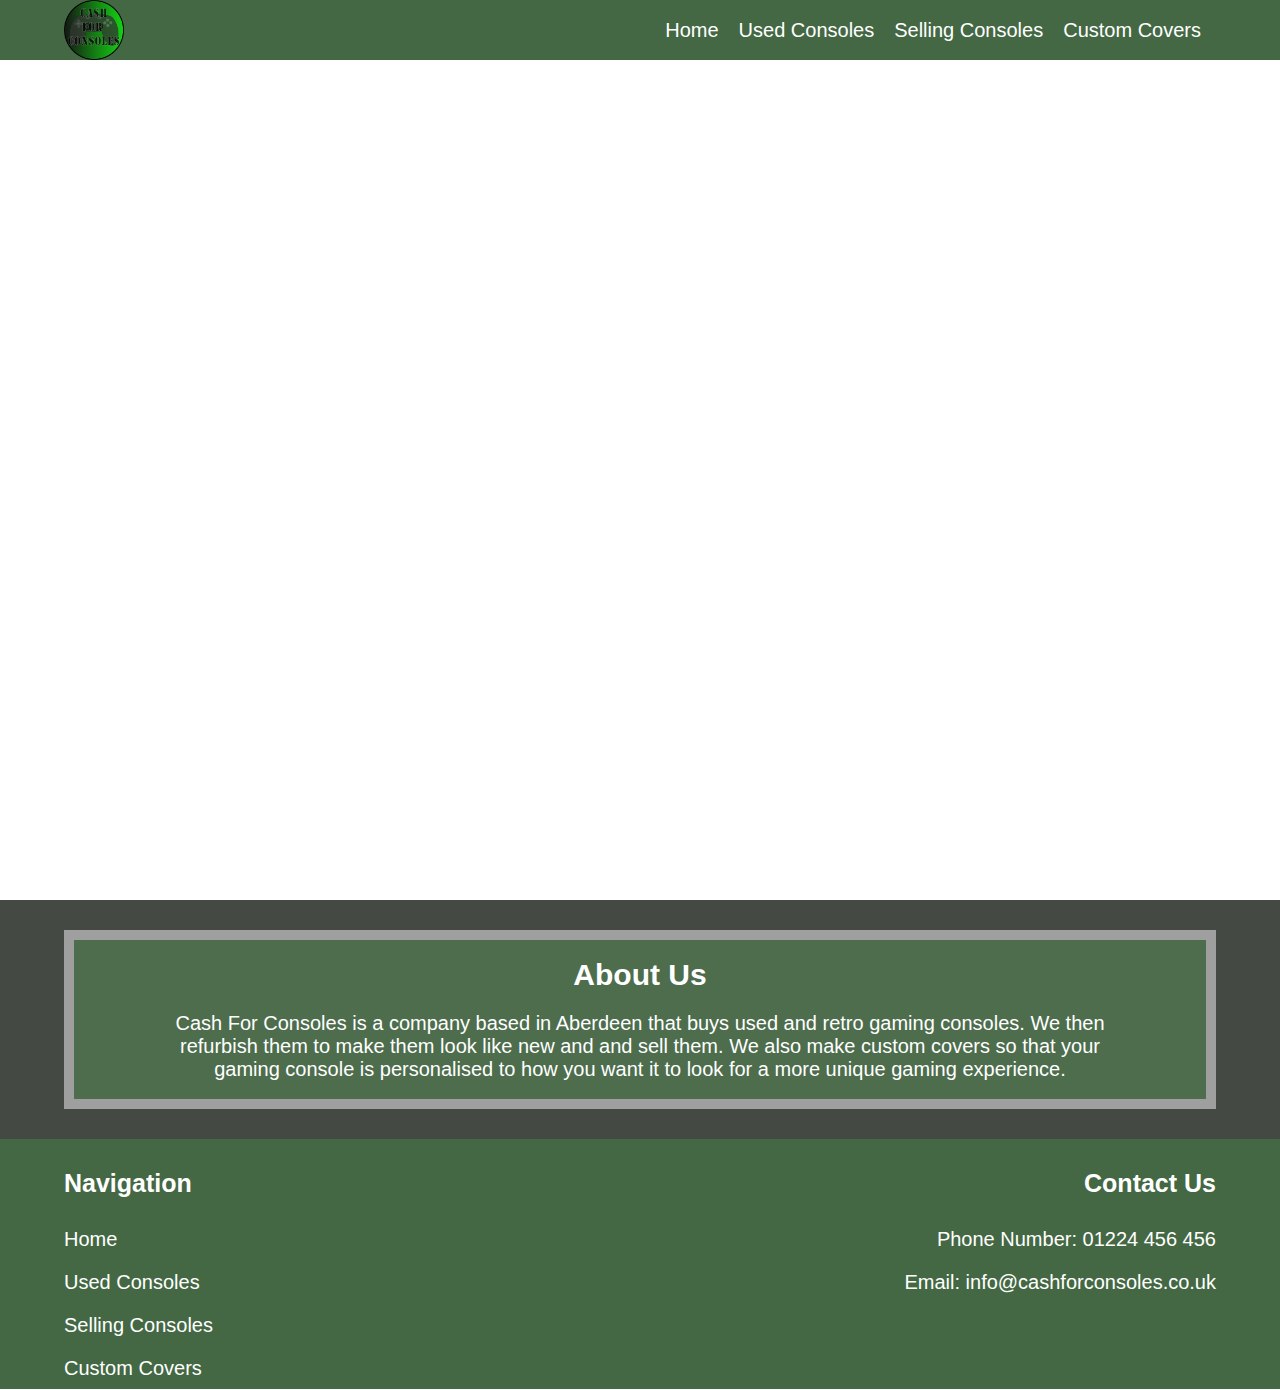
==== usedConsoles.html @ 1e2acec2 "creating used consoles page" ====
<!doctype html>
<html>
<head>
<meta charset="UTF-8">
<title>Used Consoles</title>
<link href="..//css/style.css" rel="stylesheet" type="text/css">
</head>

<body>
	
	<header>
			<a href="index.html">
				<div class="logo">
					<img class="logo1" alt src="img/newlogo.png">
				</div> 
			</a>

			<div>
				<nav>
					<a href="index.html">Home</a>
					<a href="usedConsoles.html">Used Consoles</a>
					<a href="#Selling Consoles">Selling Consoles</a>
					<a href="#Custom Covers">Custom Covers</a>
				</nav>
			</div>	
		</header>
	
		<div id="hero">
		</div>
	
	
		<div class="about">
			<div class="about_text">
				<h2>About Us</h2>
				<p>Cash For Consoles is a company based in Aberdeen that buys used and retro gaming consoles. We then refurbish them to make them look like new and and sell them. We also make custom covers so that your gaming console is personalised to how you want it to look for a more unique gaming experience.</p>
			</div>
		</div>
	
		<footer>
			
			<div class="left">
				<h3>Navigation</h3>
				<ul>
				<li><a href="index.html">Home</a></li>
				<li><a href="#used consoles">Used Consoles</a></li>
				<li><a href="#selling consoles">Selling Consoles</a></li>
				<li><a href="#custom covers">Custom Covers</a></li>
			</ul>
			</div>
			
				
			
			<div class="right">
				<h3>Contact Us</h3>
				<ul>
					<li>Phone Number: 01224 456 456</li>
					<li>Email: info@cashforconsoles.co.uk</li>
			</ul>
			</div>
			
		</footer>
	
	
</body>
</html>
---- css/style.css ----
@charset "utf-8";
/* CSS Document */

*{
	margin: 0;
	padding: 0;
	box-sizing: border-box;
	font-family: 'Source Sans Pro', sans-serif;
}

main{

	width: 90%;
	height: auto;
	text-align: center;
}

header{
	width: 100%;
	height: 60px;
	position: fixed;
	top: 0;
	left: 0;
	z-index: 20;
	background-color: #446844;
}

.logo1{
	height: 60px;
	width: 60px;
	float: left;
	margin: 0 0 0 5%
}

nav{
	width: auto;
	height: 60px;
	float: right;
	font-size: 20px;
	padding: 0 5px;
	margin: 0 5% 0 0;
}

nav a{
	display: block;
	float: left;
	width: auto;
	overflow: auto;
	text-align: center;
	line-height: 60px;
	text-decoration: none;
	color:#FFFFFF;
	padding: 0 10px;
}

nav a:hover{
	background: #414141;
	transition: 0.6s;
}

#hero{
	width: 100%;
	height: 100vh;
	background: url("../img/Playstation.png") center;
	background-size: cover;
	position: relative;
}

.about{
	background-color: #444944;
	text-align: center;
	padding: 30px 0;
}

.about_text{
	background-color: #4D6D4D;
	width: 90%;
	height: auto;
	overflow: auto;
	margin: 0 5%;
	padding: 18px 0;
	border-style: solid;
	border-color: #9F9F9F;
	border-width: 10px;
}

p{
	font-size: 20px;
	color: white;
	padding: 20px 7% 0;
}

h2{
	color: white;
	font-size: 30px;
}

.left{
	width: 50%;
	background-color: #446844;
	float: left;
	height: 250px;
}

.right{
	width: 50%;
	float: left;
	background-color: #446844;
	height: 250px;
	text-align: right;
}


footer a{
	text-decoration: none;
	color:#ffffff;
	font-size: 20px;

}

ul{
	margin: 0 10% 40px;
	font-size: 20px;
	list-style: none; 
	color:#ffffff;
}

footer ul{
	margin:  0 10%;
}

li{
	padding: 10px 0;
}

ul li::before {
  content: "\2022";
  color: #446844;
  font-weight: bold;
  display: inline-block;
  width: 1em;
  margin-left: -1em;
}

h3{
	color: white;
	font-size: 25px;
	margin: 30px 10% 20px;
}


@media (max-width:800px){
	.left{
		width: 100%;
		text-align: center;
	}

	.right{
		width: 100%;
		background-color: #446844;
		height: 200px;
		text-align: center;
	}
	
	ul{
	margin: 0 0 40px;
	font-size: 18px;
	}
		
	footer a{
		text-decoration: none;
		font-size: 18px;
	}
	
	h3{
		color: white;
		font-size: 22px;
		margin: 30px 10% 20px;
	}
	
	footer ul{
		margin:  0 2%;
	}
}


@media (max-width:670px){
	header{
		height: 180px;
		text-align: center;
	}

	.logo1{
		text-align: center;
		float: none;
		margin: 0;
	}
	
	.logo{
		text-align: center;
		width: 100%;
	}

	nav{
		width: 100%;
		height: 120px;
		float: right;
		font-size: 17px;
		margin: 0;

	}

	nav a{
		width: 100%;
		text-align: center;
		line-height: 30px;
		text-decoration: none;
		color:#FFFFFF;
	}

	.about_text{
		width: 100%;
		margin: 0;
	}
}
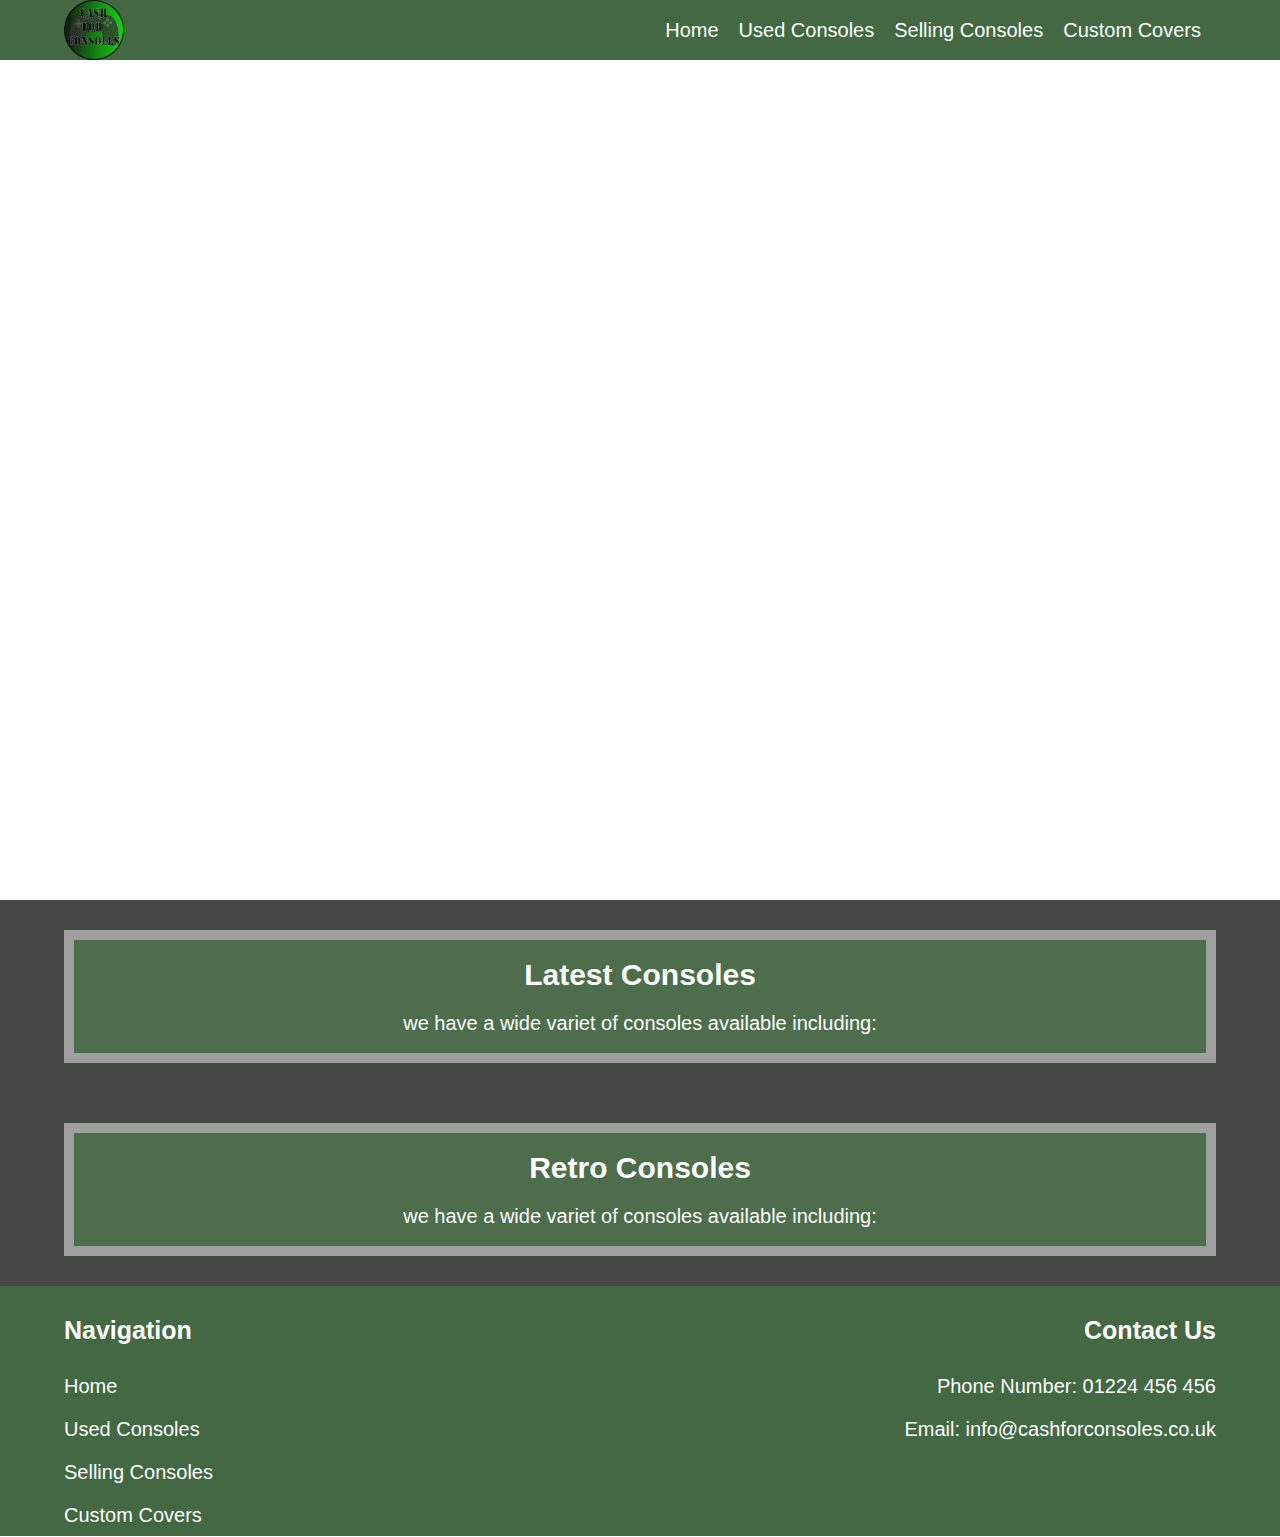
==== commit 5237072e: "Used consoles page" ====
--- a/usedConsoles.html
+++ b/usedConsoles.html
@@ -3,7 +3,9 @@
 <head>
 <meta charset="UTF-8">
 <title>Used Consoles</title>
-<link href="..//css/style.css" rel="stylesheet" type="text/css">
+<link href="css/style.css" rel="stylesheet" type="text/css">
+<link rel="icon" type="image/png" href="img/newlogo.png">
+
 </head>
 
 <body>
@@ -25,16 +27,24 @@
 			</div>	
 		</header>
 	
-		<div id="hero">
+		<div id="usedHero">
 		</div>
 	
 	
-		<div class="about">
-			<div class="about_text">
-				<h2>About Us</h2>
-				<p>Cash For Consoles is a company based in Aberdeen that buys used and retro gaming consoles. We then refurbish them to make them look like new and and sell them. We also make custom covers so that your gaming console is personalised to how you want it to look for a more unique gaming experience.</p>
+		<div class="latest">
+			<div class="latest_text">
+				<h2>Latest Consoles</h2>
+				<p>we have a wide variet of consoles available including:</p>
 			</div>
 		</div>
+	
+		<div class="retro">
+			<div class="retro_text">
+				<h2>Retro Consoles</h2>
+				<p>we have a wide variet of consoles available including:</p>
+			</div>
+		</div>
+	
 	
 		<footer>
 			
@@ -42,7 +52,7 @@
 				<h3>Navigation</h3>
 				<ul>
 				<li><a href="index.html">Home</a></li>
-				<li><a href="#used consoles">Used Consoles</a></li>
+				<li><a href="usedConsoles.html">Used Consoles</a></li>
 				<li><a href="#selling consoles">Selling Consoles</a></li>
 				<li><a href="#custom covers">Custom Covers</a></li>
 			</ul>
--- a/css/style.css
+++ b/css/style.css
@@ -149,6 +149,51 @@
 }
 
 
+#usedHero{
+	width: 100%;
+	height: 100vh;
+	background: url("../img/Switch.png") center;
+	background-size: cover;
+	position: relative;
+}
+
+
+.latest{
+	background-color: #444944;
+	text-align: center;
+	padding: 30px 0;
+}
+
+.latest_text{
+	background-color: #4D6D4D;
+	width: 90%;
+	height: auto;
+	overflow: auto;
+	margin: 0 5%;
+	padding: 18px 0;
+	border-style: solid;
+	border-color: #9F9F9F;
+	border-width: 10px;
+}
+
+.retro{
+	background-color: #444944;
+	text-align: center;
+	padding: 30px 0;
+}
+
+.retro_text{
+	background-color: #4D6D4D;
+	width: 90%;
+	height: auto;
+	overflow: auto;
+	margin: 0 5%;
+	padding: 18px 0;
+	border-style: solid;
+	border-color: #9F9F9F;
+	border-width: 10px;
+}
+
 @media (max-width:800px){
 	.left{
 		width: 100%;
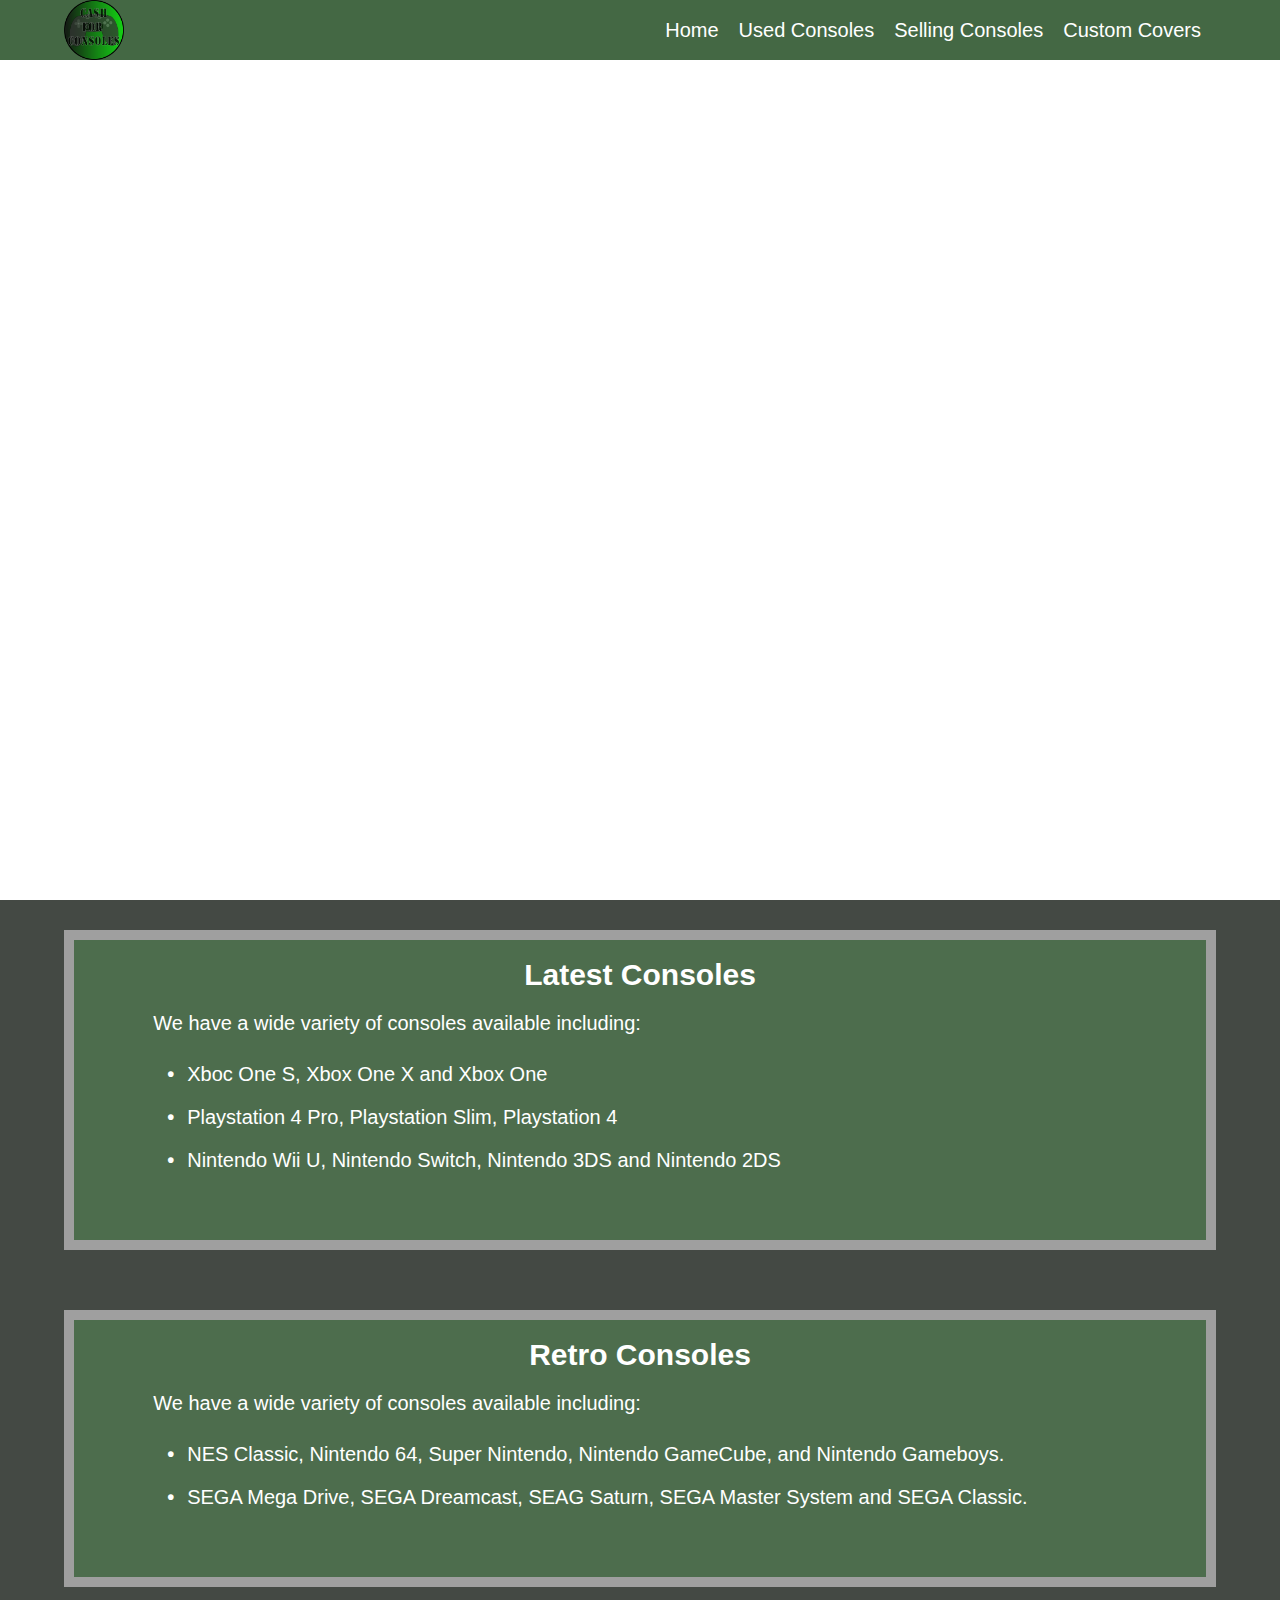
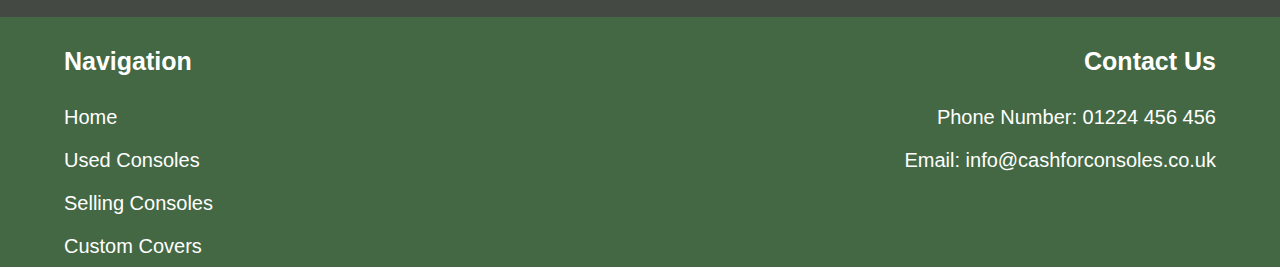
==== commit 494d9d8c: "Used Consoles Page" ====
--- a/usedConsoles.html
+++ b/usedConsoles.html
@@ -34,14 +34,25 @@
 		<div class="latest">
 			<div class="latest_text">
 				<h2>Latest Consoles</h2>
-				<p>we have a wide variet of consoles available including:</p>
+				<p class="textLeft">We have a wide variety of consoles available including:</p>
+				<br/>
+				<ul class="latest_bullets">
+					<li>Xboc One S, Xbox One X and Xbox One</li>
+					<li>Playstation 4 Pro, Playstation Slim, Playstation 4</li>
+					<li>Nintendo Wii U, Nintendo Switch, Nintendo 3DS and Nintendo 2DS</li>
+				</ul>
 			</div>
 		</div>
 	
 		<div class="retro">
 			<div class="retro_text">
 				<h2>Retro Consoles</h2>
-				<p>we have a wide variet of consoles available including:</p>
+				<p class="textLeft">We have a wide variety of consoles available including:</p>
+				<br/>
+				<ul class="latest_bullets">
+					<li>NES Classic, Nintendo 64, Super Nintendo, Nintendo GameCube, and Nintendo Gameboys.</li>
+					<li>SEGA Mega Drive, SEGA Dreamcast, SEAG Saturn, SEGA Master System and SEGA Classic. </li>
+				</ul>				
 			</div>
 		</div>
 	
--- a/css/style.css
+++ b/css/style.css
@@ -194,6 +194,32 @@
 	border-width: 10px;
 }
 
+ul .latest_bullets{
+	list-style: none;
+}
+
+.latest_bullets li:before{
+  content: "\2022";
+  color: #ffffff;
+  font-weight: bold;
+  display: inline-block;
+  width: 1em;
+  margin-left: -1em;
+}
+
+.latest_bullets{
+	margin: 0 10% 40px;
+	font-size: 20px;
+	list-style: none; 
+	color:#ffffff;
+	text-align: left;
+}
+
+.textLeft{
+	text-align: left;
+}
+
+
 @media (max-width:800px){
 	.left{
 		width: 100%;
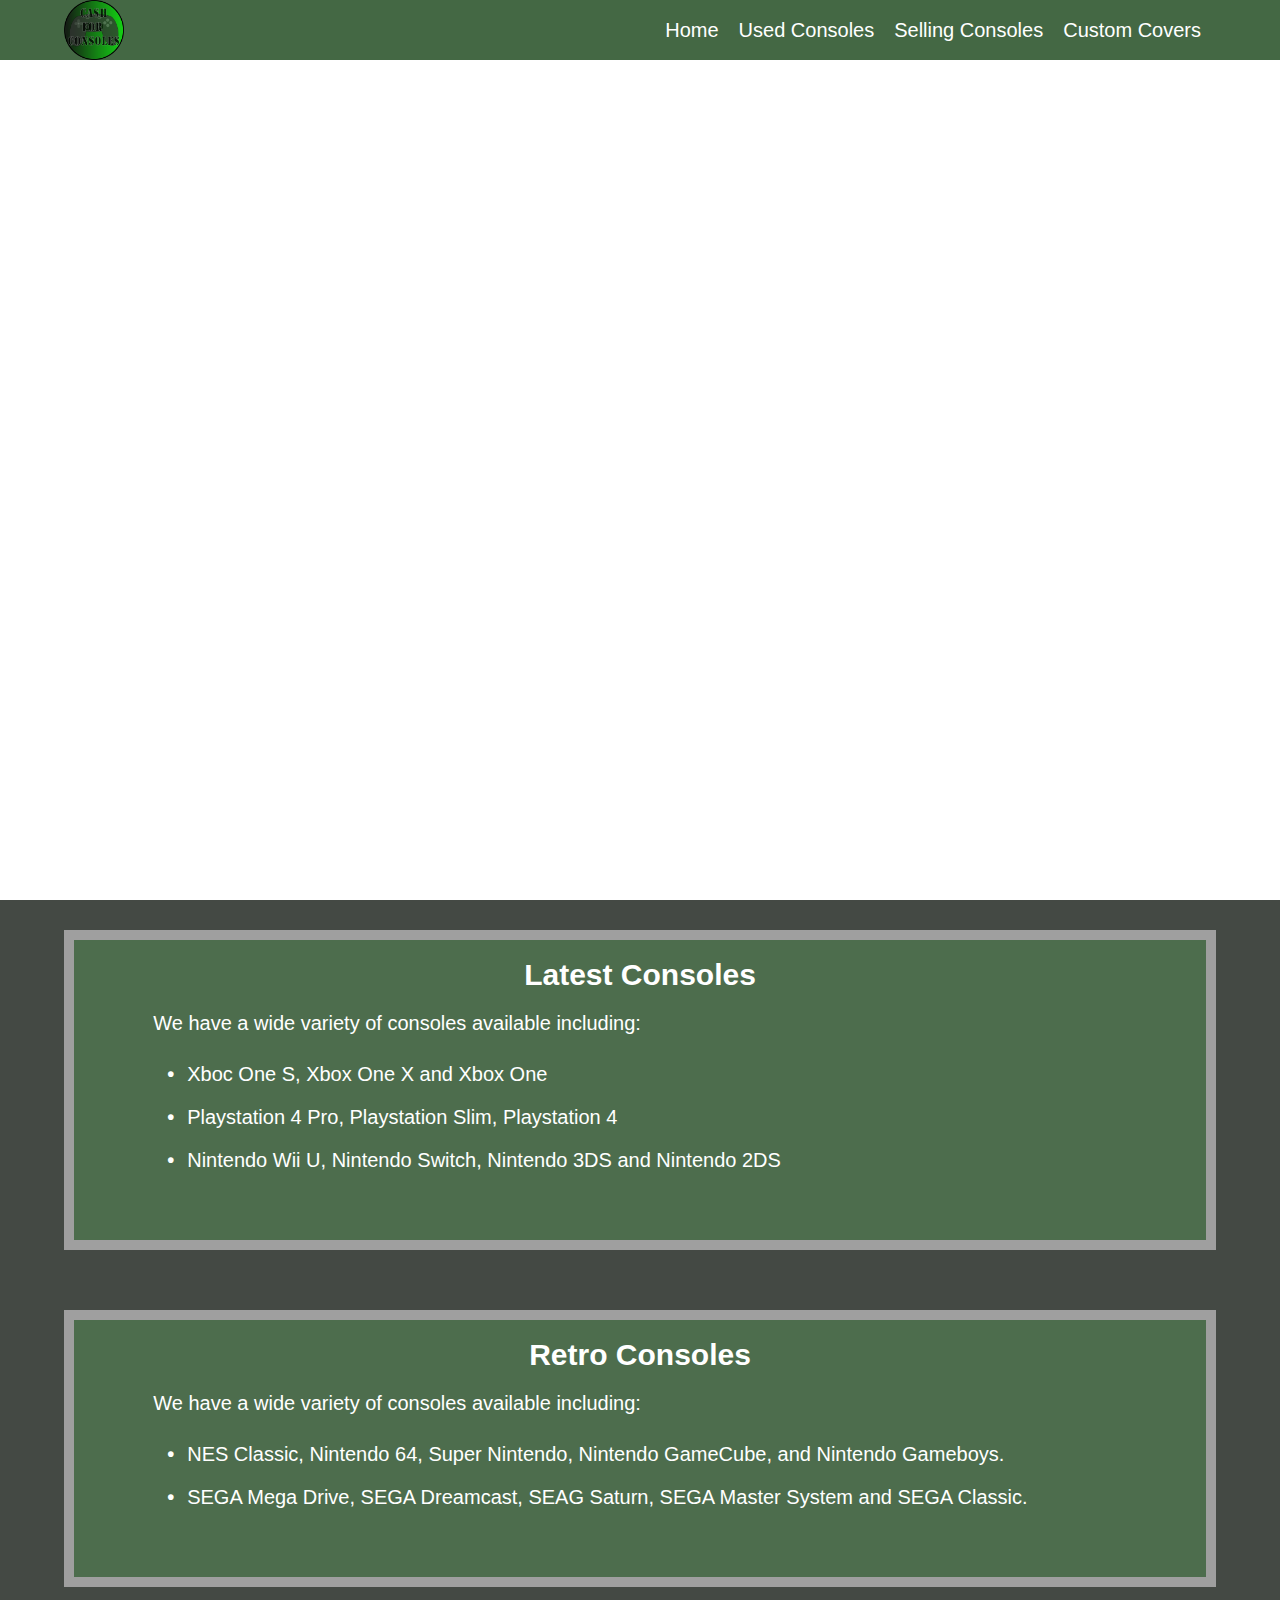
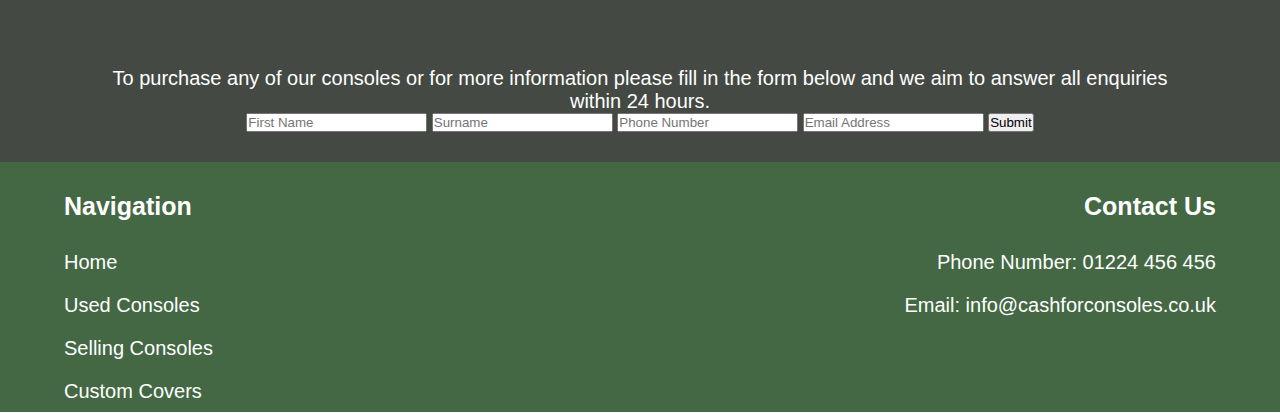
==== commit e7826420: "." ====
--- a/usedConsoles.html
+++ b/usedConsoles.html
@@ -56,6 +56,20 @@
 			</div>
 		</div>
 	
+		<div class="form">
+			
+			<p>To purchase any of our consoles or for more information please fill in the form below and we aim to answer all enquiries within 24 hours.</p>
+			
+			<form> 
+			<input type="text" name="fname" placeholder="First Name" required>
+			<input type="text" name="lname" placeholder="Surname" required>
+			<input type="text" name="phoneNum" placeholder="Phone Number">
+			<input type="email" name="email" placeholder="Email Address">
+			<input type="button" value="Submit">
+			</form>
+			
+		</div>
+	
 	
 		<footer>
 			
--- a/css/style.css
+++ b/css/style.css
@@ -219,6 +219,12 @@
 	text-align: left;
 }
 
+.form{
+	background-color: #444944;
+	text-align: center;
+	padding: 30px 0;
+}
+
 
 @media (max-width:800px){
 	.left{
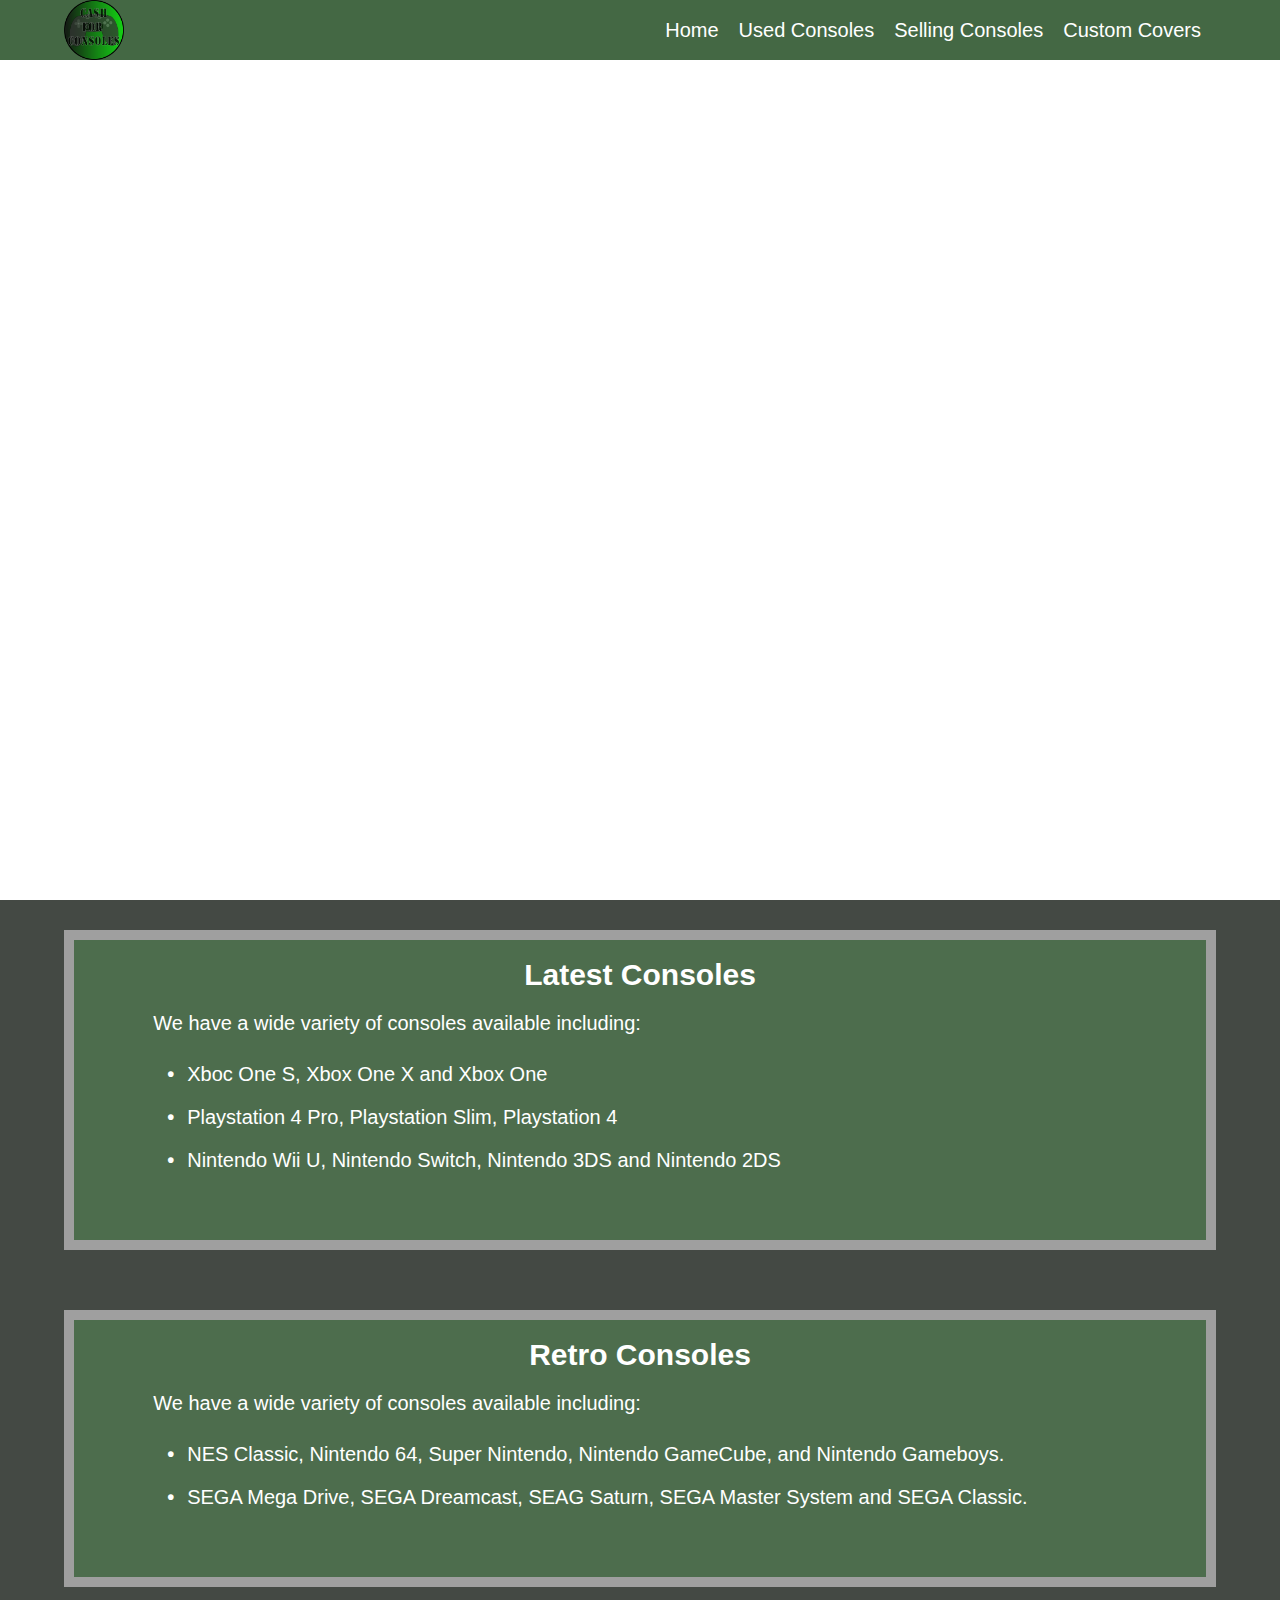
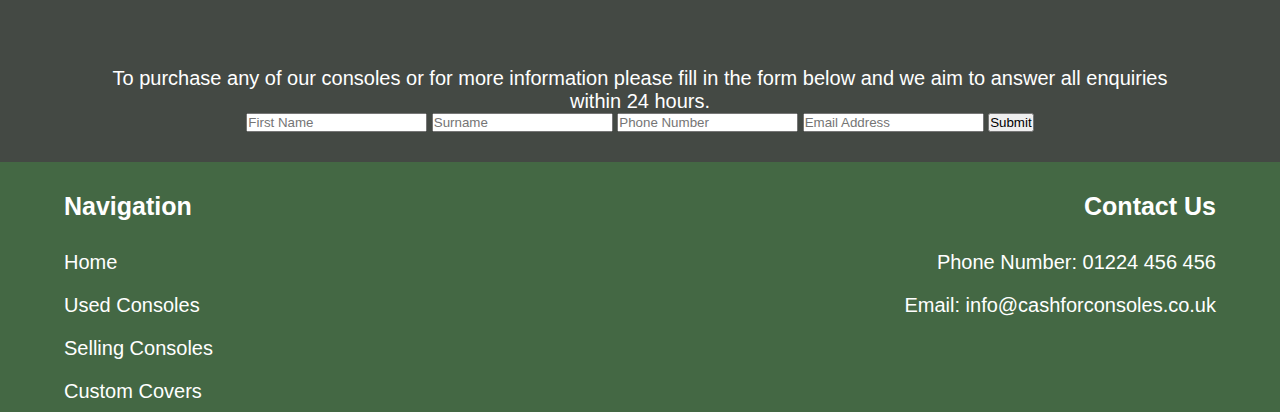
==== commit d622d689: "Update usedConsoles.html" ====
--- a/usedConsoles.html
+++ b/usedConsoles.html
@@ -1,3 +1,5 @@
+
+
 <!doctype html>
 <html>
 <head>
@@ -56,18 +58,18 @@
 			</div>
 		</div>
 	
-		<div class="form">
+		<div class="form" >
 			
 			<p>To purchase any of our consoles or for more information please fill in the form below and we aim to answer all enquiries within 24 hours.</p>
-			
-			<form> 
-			<input type="text" name="fname" placeholder="First Name" required>
-			<input type="text" name="lname" placeholder="Surname" required>
-			<input type="text" name="phoneNum" placeholder="Phone Number">
-			<input type="email" name="email" placeholder="Email Address">
-			<input type="button" value="Submit">
+
+			<form action="https://formspree.io/mzbjrdno" method="POST">
+				<input type="text" name="fname" placeholder="First Name" required>
+				<input type="text" name="sname" placeholder="Surname" required>
+				<input type="text" name="phoneNum" placeholder="Phone Number">
+				<input type="email" name="email" placeholder="Email Address" required>
+				<button type="submit" name="submit">Submit</button>
 			</form>
-			
+
 		</div>
 	
 	
@@ -95,6 +97,10 @@
 			
 		</footer>
 	
+
+
+ 
+	
 	
 </body>
 </html>
